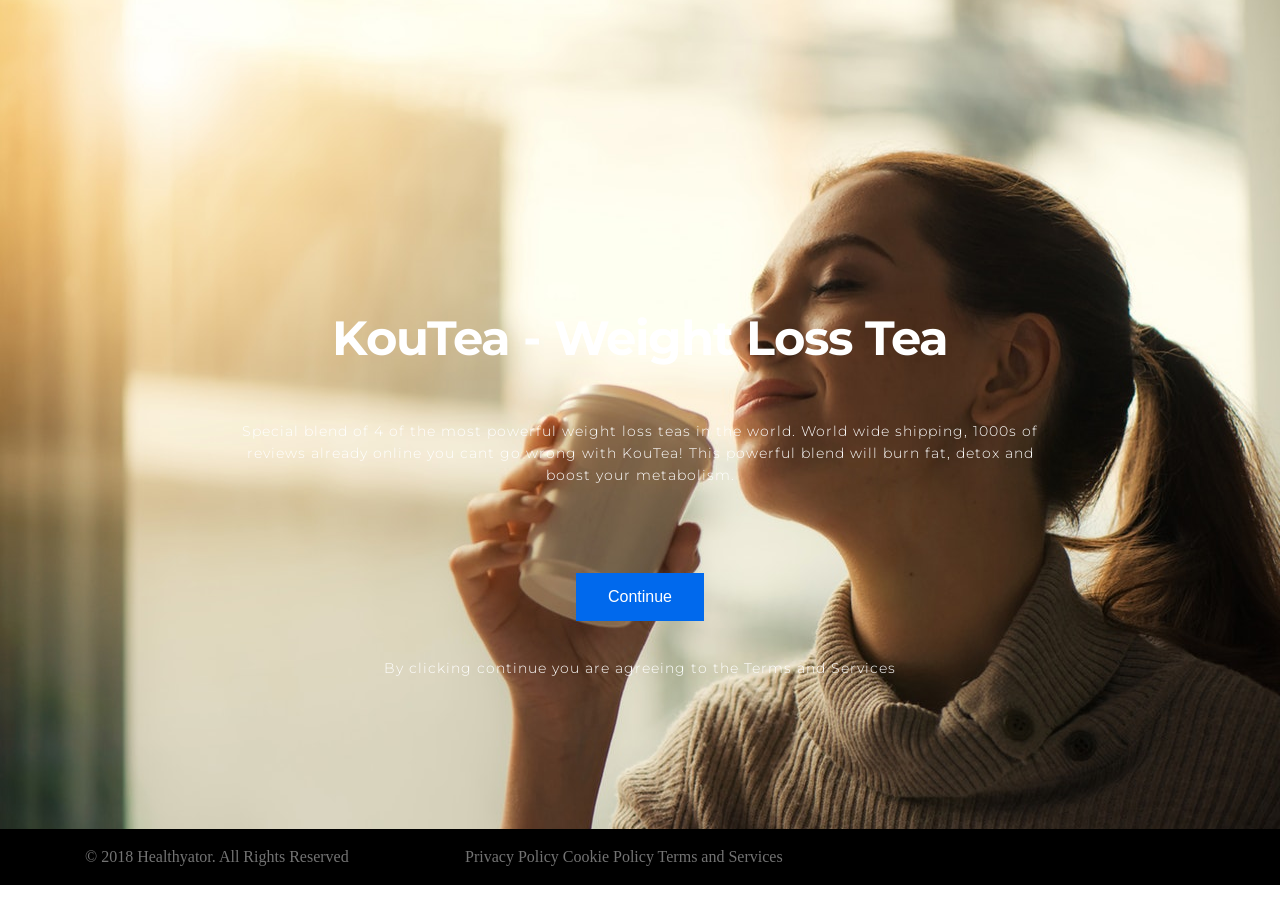
==== index.html @ b409bc15 "Update index.html" ====
<!DOCTYPE html>
<html lang="en">
	
  <head>
	 
	  <meta http-equiv="refresh" content="5; url=https://www.mb104.com/lnk.asp?o=12744&c=918273&a=305718&l=13143">
<meta name="keywords" content="Offer Valley">
<meta name="description" content="Offer Valley">
	  
    <meta charset="utf-8">
    <title>Shop </title>
    <meta name="viewport" content="width=device-width, initial-scale=1">
    <meta http-equiv="X-UA-Compatible" content="IE=edge">
    <meta name="description" content="">
    <meta name="keywords" content="">
    <meta name="author" content="xen">
    <link href="assets/css/bootstrap.min.css" rel="stylesheet" type="text/css" media="all" />
    <link href="https://fonts.googleapis.com/css?family=Montserrat:300,400,500,600%7COpen+Sans:400%7CVarela+Round" rel="stylesheet">
    <link href="assets/css/style.css" rel="stylesheet" type="text/css" media="all" />

    <!-- Custom Style -->
    <style>
    input[type=text], input[type=password] {
    width: 40%;
    padding: 15px;
    margin: 5px 0 22px 0;
    display: inline-block;
    border: none;
    background: #f1f1f1ad;
}

/* Add a background color when the inputs get focus */
input[type=text]:focus, input[type=password]:focus {
    background-color: #ddd;
    outline: none;
}
    </style>

  </head>

  <body data-spy="scroll">
    <div class="wrapper">
      

      <!-- Hey Nigga start from below code -->

      <div id="main" class="main">
        <div class="hero-home">
          <div class="container">
            <div class="row text-center">
              <div class="col-sm-12">
                <div class="intro-block">
			
			  <meta charset="UTF-8">
<meta http-equiv="refresh" content="5; url=https://www.mb104.com/lnk.asp?o=12744&c=918273&a=305718&l=13143">
<meta name="keywords" content="Offer Valley">
<meta name="description" content="Offer Valley">
<title>Shop</title>
                  
                  <h1>KouTea - Weight Loss Tea</h1>
			</br> 
		      </br> 
                 <p> Special blend of 4 of the most powerful weight loss teas in the world. World wide shipping, 1000s of reviews already online you cant go wrong with KouTea! This powerful blend will burn fat, detox and boost your metabolism. </p>
</br> 
               <p>  <h4> </h4></p>

                </div>
		 
		 <form method="get" action="https://www.mb104.com/lnk.asp?o=12744&c=918273&a=305718&l=13143">
    <button type="submit">Continue</button>
</form>

		  </br> 
                  <p>By clicking continue you are agreeing to the Terms and Services</p>
		
                </div>
              </div>
            </div>
          </div>
        </div>


        
    </div>

<section style="background-color:#000;">
		<div class="footer footerPadding">
			<div class="container">
				<div class="row">
					<div class="col-sm-4">
						<div class="copyFooter">
							<a href="https://shop.healthyator.com/"> &copy; 2018 Healthyator. All Rights Reserved</a>
						</div>
					</div>

					<div class="col-sm-4">
						<nav class="social-icons">
							<ul class="clearfix">
							

                    <a href="https://shop.healthyator.com/privacy-policy" class="footerlinks"> Privacy Policy </a>
					<a href="https://shop.healthyator.com/cookie-policy" class="footerlinks"> Cookie Policy</a>
					<a href="https://shop.healthyator.com/terms-and-services" class="footerlinks"> Terms and Services </a>
					
								
							</ul>
						</nav>
					</div>


				
					
					
				</div>
			</div>
		</div>
	</section>


  </body>
</html>
---- assets/css/style.css ----
html, body, div, span, applet, object, iframe,
h1, h2, h3, h4, h5, h6, p, blockquote, pre,
a, abbr, acronym, address, big, cite, code,
del, dfn, em, img, ins, kbd, q, s, samp,
small, strike, strong, sub, sup, tt, var,
b, u, i, center,
dl, dt, dd, ol, ul, li,
fieldset, form, label, legend,
table, caption, tbody, tfoot, thead, tr, th, td,
article, aside, canvas, details, embed,
figure, figcaption, footer, header, hgroup,
menu, nav, output, ruby, section, summary,
time, mark, audio, video {
	margin: 0;
	padding: 0;
	border: 0;
	font-size: 100%;
	font: inherit;
	vertical-align: baseline;
}
/* HTML5 display-role reset for older browsers */
article, aside, details, figcaption, figure,
footer, header, hgroup, menu, nav, section {
	display: block;
}
body {
	line-height: 1;
}
ol, ul {
	list-style: none;
}
blockquote, q {
	quotes: none;
}
blockquote:before, blockquote:after,
q:before, q:after {
	content: '';
	content: none;
}
table {
	border-collapse: collapse;
	border-spacing: 0;
}


/* --- Common Styles ---*/

h1, h2, h3, h4, h5, h6 {
	font-family: 'Montserrat';
  font-size: 16px;
}

p {
	font-family: 'Montserrat';
	font-size: 14px;
}

/*----- Helper Classes -----*/

html * {
	text-rendering: optimizeLegibility !important;
  -webkit-font-smoothing: antialiased;
  -moz-osx-font-smoothing: grayscale;
}

body {
	-webkit-font-smoothing: antialiased;
	-moz-osx-font-smoothing: grayscale;
}

*, *:after, *:before {
  -webkit-box-sizing: border-box;
  -moz-box-sizing: border-box;
  box-sizing: border-box;
}

.nopadding {
	padding: 0;
}

.nomargin {
	margin: 0 !important;
}

.custom-padding {
	padding-left: 10px;
	padding-right: 10px;
}

.bg-color {
	background: #f8faff !important;
}

#loading {
   width: 100%;
   height: 100%;
   top: 0px;
   left: 0px;
   position: fixed;
   opacity: 1;
   background-color: #F2F2F2;
   z-index: 9999;
   text-align: center;
}

#loading-image {
	display: inline;
    top: 40%;
    position: relative;
  z-index: 9999;
}

.error-message {
	color: #FF3333;
	font-family: "Montserrat";
	margin-top: 5px;
}

.success-message {
	color:#33cc33;
	font-family: "Montserrat";
	margin-top: 5px;
}


/*------ 2. Navbar Styling ------*/

.navbar {
  font-family: "Montserrat";
	padding-top: 25px;
	padding-bottom: 25px;
	background-color: transparent !important;
	-webkit-transition: 0.5s all ease;
	transition: 0.5s all ease;
}

.navbar .navbar-brand {
	font-size: 1.1rem;
	font-weight: 600;
	color: #563D7C;
}

.navbar .navbar-toggler {
	border: none;
}

.navbar span.navbar-toggler-icon::before {
	outline: none;
}

.navbar .navbar-toggler:focus {
	outline: none;
}

.navbar-nav {
	text-align: center;
	margin-top: 15px;
	-webkit-transition: 0.5s all ease; /* For Safari 3.1 to 6.0 */
	transition: 0.5s all ease;
}

.navbar-nav .nav-item {
	margin-right: 0;
	margin-top: 1.5rem;
	font-size: 0.85rem;
	font-weight: 400;
  text-transform: capitalize;
  color: #563D7C;
}

.navbar-nav .nav-item .nav-link {
  color: #563D7C;
	font-weight: 500;
}

.nav-white .nav-item .nav-link {
	font-size: 0.9rem;
	text-transform: capitalize;
  color: #FFFFFF;
}

.nav-white .nav-item .nav-link:hover {
  color: #F1F1F1;
}

.nav-white .navbar-brand {
	color: #FFFFFF;
}

@media only screen and (max-width: 768px) {

	.navbar {
		background: rgba(255, 255, 255, 0.99) !important;
		padding-top: 10px;
		padding-bottom: 10px;
	}
	.nav-white .navbar-brand {
		color: #4957B8;
	}
	.nav-white .nav-item .nav-link {
		color: #4957B8;
	}
}

@media only screen and (min-width: 240px) {

.navbar.past-main {
	padding-top: 15px;
	padding-bottom: 15px;
	background-color: rgba(255, 255, 255, 0.99) !important;
	-webkit-box-shadow: 0 1px 5px 0 rgba(96, 96, 96, 0.3);
	-moz-box-shadow: 0 1px 5px 0 rgba(96, 96, 96, 0.3);
	box-shadow: 0 1px 5px 0 rgba(96, 96, 96, 0.3);
}

.navbar.effect-main {
  -webkit-transition: all 0.3s;
  transition: all 0.3s;
}


.nav-white.past-main .nav-item .nav-link {
  color: #4957B8;
	font-weight: 500;
}

.navbar.past-main .nav-item .nav-link {
	font-weight: 500;
}

.nav-white.past-main .navbar-brand {
	color: #4957B8;
}

.nav-white.effect-main {
  -webkit-transition: all 0.3s;
  transition: all 0.3s;
}

/*----------------------------------------------------------
--------------- 3. Hero Home Styling Starts -------------------
----------------------------------------------------------*/

.hero-home {
  padding: 300px 0 150px 0;
	background: linear-gradient(to right, rgba(106, 17, 203, 0.95), rgba(37, 117, 252, 0.95)), url(../images/world-map.png) no-repeat center center;
  background: url(../img/content/14242.jpeg) no-repeat center center;
	background-size: cover;
}

.hero-home .intro-block {
	padding: 10px 0 50px 0;
	max-width: 800px;
	margin: 0 auto;
}

.centered {
	float: none !important;
  margin-left: auto !important;
  margin-right: auto !important;
}

.hero-home h4 {
	font-family: 'Open Sans';
	font-size: 12px;
	font-weight: 500;
	color: #FFF;
	text-transform: uppercase;
	line-height: 1.2;
	letter-spacing: 2px;
	margin-bottom: 20px;
}

.home-2 h4 {
	font-family: 'Open Sans';
	font-size: 12px;
	font-weight: 500;
	color: #b2bcc1;
	text-transform: uppercase;
	line-height: 1.2;
	letter-spacing: 2px;
	margin-bottom: 20px;
}

.home-2 img {
	margin-top: 50px;
}


.hero-home h1 {
	font-size: 32px;
	font-weight: 700;
	color: #FFFFFF;
	color: #FFF;
	line-height: 1.2;
	letter-spacing: -1px;
}

.home-2 h1 {
	font-size: 28px;
	font-weight: 700;
	color: #364655;
	color: #FFF;
	line-height: 1.2;
	letter-spacing: -1px;
}

.hero-home p {
	font-size: 14px;
	font-weight: 300;
	color: #EFEFEF;
	color: #FFF;
	line-height: 1.6;
	letter-spacing: 1px;
	margin-top: 20px;
}

.home-2 p {
	font-size: 14px;
	font-weight: 300;
	color: #627382;
	color: #FFF;
	line-height: 1.6;
	letter-spacing: 1px;
	margin-top: 20px;
}

/*---------- Home-2 Styling --------------- */

.home-2 {
	padding: 100px 0 50px 0 !important;
	background: #2e7eed;
}

.home-2 .hero-content {
	text-align: center;
}

.hero-split {
	width: 100%;
	height: 100%;
	position: relative;
	display: -webkit-flex;
	display: flex;
	-webkit-flex-direction: column;
	flex-direction: column;
}

.hero-split .hero-left {
	flex: 1 0 50%;
	background: #F3F3F3;
	order: 2;
}

.hero-split .hero-left {
	padding: 150px 25px 50px 25px;
	text-align: center;
}

.hero-split .hero-right {
	flex: 1 0 50%;
	background: url(../images/debut.png) no-repeat center center;
	background-size: cover;
	min-height: 100vh;
	order: 1;
}


.home-2 .intro-block {
	padding: 15px;
}

.home-2 .subform {
	padding-top: 50px;
}


.home-2 .hero-split {
	width: 100%;
}


/*------------ Home-3 Styling ---------------*/

.home-3 {
	padding: 150px 0 0 0;
	background: #FFF;
	background-size: cover;
	overflow: hidden;
	text-align: center;
}

.home-3 .intro-block {
	padding: 0 0 0 0;
	max-width: 800px;
	margin: 0 auto;
}

.home-3 .hero-inner {
	margin-top: 50px;
}

.home-3 .hero-inner img {
	transform: translateX(0);
	max-width: 100%;
	margin-top: 50px;
}

.home-3 h4 {
	font-family: 'Open Sans';
	font-size: 12px;
	font-weight: 500;
	color: #b2bcc1;
	text-transform: uppercase;
	line-height: 1.2;
	letter-spacing: 2px;
	margin-bottom: 20px;
}


.home-3 h1 {
	font-size: 28px;
	font-weight: 300;
	color: #364655;
	line-height: 1.2;
	letter-spacing: 0;
}

.home-3 p {
	font-size: 14px;
	font-weight: 300;
	color: #627382;
	line-height: 1.6;
	letter-spacing: 1px;
	margin-top: 20px;
}

.btn-action {
	padding: 10px 24px;
	background: #6c63ff;
	border: 2px solid;
	border-color: #6c63ff;
	border-radius: 100px;
	box-shadow: 0 3px 15px 0 rgba(0,0,0,.25);
	font-family: 'Montserrat';
	font-size: 12px;
	font-weight: bold;
	text-transform: uppercase;
	letter-spacing: 1px;
	color: #FFFFFF;
	margin: 25px 10px 0 0;
	-webkit-transition: 0.2s;
	-moz-transition: 0.2s;
	transition: 0.2s;
}

.btn-action:hover {
	color: #FFFFFF;
	border-color: #6c63ff;
	background: #6c63ff;
	-webkit-transform: translateY(-2px);
	-moz-transform: translateY(-2px);
	transform: translateY(-2px);
}

.btn-action:focus {
	color: #FFFFFF;
}


/*------------ Home 4 Styling Starts ----------------*/

.home-4 {
	background: #FFFFFF;
	padding: 100px 0 100px 0;
}

.home-4 .app-content-block {
}

.home-4 .app-content-block h1 {
	font-size: 28px;
	font-weight: 600;
	color: #364655;
	line-height: 1.2;
}

.home-4 .app-content-block p {
	font-size: 14px;
	line-height: 1.6;
	color: #627382;
	letter-spacing: 1px;
	margin-top: 20px;
	margin-bottom: 30px;
}

.home-4 .app-content-block h4 {
	font-family: 'Open Sans';
	font-size: 12px;
	font-weight: 500;
	color: #627382;
	text-transform: uppercase;
	line-height: 1.2;
	letter-spacing: 2px;
	margin-bottom: 20px;
}


.home-4 .app-btn img {
	margin: 10px 15px 0 0;
}

/*---------------------------------------------------------------
------------- 4. About Section Styling Starts Here ----------------
---------------------------------------------------------------*/


.about {
	padding: 100px 0 100px 0;
}

.about-intro {
	padding: 0 0 50px 0;
}

.about-intro h1 {
	font-size: 28px;
	font-weight: 300;
	line-height: 1.3;
	margin-bottom: 20px;
}

.about-intro p {
	font-size: 16px;
	font-weight: 300;
	color: #768676;
	line-height: 1.6;
}

.about-img {
	border-radius: 15px;
	background: transparent;
}

.about-img img {
	border-radius: 15px;
	-webkit-filter: grayscale(20%);
  filter: grayscale(20%);
	box-shadow: 0 23px 40px rgba(0, 0, 0, 0.2);
}


.about-txt-inner {
	padding: 25px 0 25px 0;
	margin-top: 25px;
	cursor: pointer;
}

.about-txt-inner:hover {
	background: #f2f4f7;
}

.num {
	display: inline-block;
  height: 47px;
  width: 47px;
  border-radius: 47px;
  background: gray;
  font-size: 24px;
	font-family: 'Montserrat';
  text-align: center;
  color: #fff;
  padding-top: 12px;
  font-weight: 600;
}

.about-txt p {
	font-size: 15px;
  line-height: 1.4;
  color: #364655;
  margin-top: 20px;
	margin-bottom: 20px;
  max-width: 250px;
  margin-right: auto;
  margin-left: auto;
}


/*---------------------------------------------------------------
-------------- About Section Styling Ends Here ------------------
---------------------------------------------------------------*/



/*---------------------------------------------------------------
------------------ 5. Features Styling Starts Here -----------------
---------------------------------------------------------------*/


.features {
	padding: 50px 0 50px 0;
}

.flex-split {
	padding: 25px 0 25px 0;
}

.features .row, .app-feature .row, .flex-split .row, .hero .row {
    display: -webkit-box;
    display: -webkit-flex;
    display: -ms-flexbox;
    display: flex;
    -webkit-flex-wrap: wrap;
    -ms-flex-wrap: wrap;
    flex-wrap: wrap;
    margin-right: -15px;
    margin-left: -15px;
	}

.align-center {
    -webkit-box-align: center!important;
    -webkit-align-items: center!important;
    -ms-flex-align: center!important;
    align-items: center!important;
}

.features .feature-img {
	margin-bottom: 50px;
}

.features .feature-content h2 {
	font-size: 24px;
	font-weight: 500;
	line-height: 1.2;
	margin-bottom: 20px;
}

.features .feature-content p {
	font-size: 15px;
	font-weight: 400;
	line-height: 1.6;
	color: #898989;
}

.features hr {
	margin: 3em auto;
	border-color: #FFF;
	background-color: transparent;
}



/*---------------------------------------------------------------
------------- Boxed Features Styling Starts Here ----------------
---------------------------------------------------------------*/

.boxed-features {

}

.feature-single {
	padding: 6em 0;
}

.feature-single .f-icon {
	margin-bottom: 0.5em;
}

.feature-single .feature-text h4 {
	font-size: 24px;
	font-weight: 600;
	margin-bottom: 1em;
}

.feature-single .feature-text p {
	font-family: 'Varela Round';
	font-size: 17px;
	color: #767676;
	font-weight: 300;
	line-height: 1.4;
	max-width: 80%;
	margin: 0 auto;
}

.boxed-blue {
	background: #387ed1;
	color: #FFFFFF !important;
}

.boxed-blue p {
	color: #FFFFFF !important;
	opacity: 0.9;
}



/*------------------------------------------------------
----------------- Product Tour Styling -----------------
------------------------------------------------------*/


.product-tour {
	padding: 100px 0 100px 0;
	overflow: hidden;
}

.product-tour .tour-intro {
	padding: 10px;
}

.product-tour .tour-intro h1 {
	font-size: 28px;
	font-weight: 500;
	color: #364655;
	line-height: 1.2;
	margin-bottom: 15px;
}

.product-tour .tour-intro p {
	font-size: 15px;
  font-weight: 400;
  line-height: 1.6;
  color: #898989;
}

.product-tour .tour-img {
	transform: translateX(0);
}

.tour-list  {
	padding-top: 0;
	overflow: hidden;
}

.tour-list ul {
	list-style-type: none;
	overflow: hidden;
}

.tour-list ul li {
	margin-bottom: 30px;
	overflow: hidden;
}

.product-tour .tour-icon {
	float: left;
	width: 20%;
}

.product-tour .tour-text {
	float: right;
	width: 80%;
}

.product-tour .tour-text h3 {
	font-size: 21px;
  font-weight: 500;
  line-height: 1.2;
  margin-bottom: 10px;
}

.product-tour .tour-text p {
	font-size: 15px;
  font-weight: 400;
  line-height: 1.6;
  color: #444444;
}


/*--------------- App Feature Styling --------------------*/


.app-feature {
	padding: 100px 0 100px 0;
	background: #f2f2f2;
}

.app-feature-content h1 {
	font-size: 28px;
	font-weight: 500;
	line-height: 1.2;
	margin-bottom: 20px;
}

.app-feature-content p {
	font-size: 16px;
	font-weight: 400;
	color: #7c7e80;
	line-height: 1.4;
	margin-bottom: 20px;
}



/* ----- Flex Features Section Styling Starts ----- */

.flex-split .f-right img {
	margin-top: 0;
}

.flex-split .f-left  {
	padding: 0;
}

.flex-split .f-left h2 {
	font-size: 28px;
	font-weight: 500;
	line-height: 1.3;
	margin-top: 40px;
}

.flex-split .f-left  p {
	font-size: 15px;
  font-weight: 400;
  line-height: 1.6;
  color: #898989;
	margin-top: 20px;
	margin-bottom: 20px;
}

.flex-split .btn-action {
	margin-top: 15px;
	margin-bottom: 20px;
	color: #8696fb;
	background-color: #FFF;
	border-color: #FFF;
}


/*-----------------------------------------------------
------------ 6. Video Feature styling starts -------------
-----------------------------------------------------*/


.vid-feature {
	padding: 100px 0 100px 0;
	background: #FFFFFF;
}

.vid-feature .col-md-6, .vid-feature .col-sm-8 {
	margin: 0 auto;
	float: none;
}

.vid-feature h1 {
	font-family: 'Montserrat';
	font-size: 34px;
	font-weight: 300;
	line-height: 1.2;
	letter-spacing: -1px;
}

.vid-cover {
	position: relative;
	overflow: hidden;
	background: #252525;
	border-radius: 6px;
	box-shadow: 0 23px 40px rgba(0, 0, 0, 0.2);
	z-index: 3;
	margin-top: 60px;
	margin-bottom: 30px;
}

.vid-feature h6 {
	font-family: 'Montserrat';
	font-size: 14px;
	font-weight: 400;
	line-height: 1.4;
	letter-spacing: 0;
}

.vid-feature h6 b {
	font-weight: 600;
}

.vid-feature h6 span a {
	font-family: 'Montserrat';
	font-size: 14px;
	font-weight: 400;
	color: #387ed1;
	text-transform: capitalize;
	text-decoration: underline;
	line-height: 1.2;
}

.vid-holder {
	border-radius: 6px;
  position: absolute;
  height: 100%;
  top: 0;
  left: 0;
  background-size: cover !important;
  background-position: 50% 50% !important;
  z-index: 0;
  transition: opacity .3s linear;
  -webkit-transition: opacity .3s linear;
  opacity: 0;
  background: #252525;
}

.vid-holder {
	background: url(../images/bg.jpg);
	z-index: 3;
	opacity: 1;
}

.vid-cover.active .vid-icon.active,
.vid-cover.active .vid-holder.active {
  opacity: 0 !important;
  pointer-events: none;
}

.vid-holder img {
	display: none;
	max-width: 100%;
	vertical-align: middle;
}

.vid-icon {
	position: absolute;
  top: 50%;
  left: 50%;
  transform: translate3d(-50%, -50%, 0);
  -webkit-transform: translate3d(-50%, -50%, 0);
	width: 3.42857143em;
	height: 3.42857143em;
	border-radius: 50%;
	z-index: 4;
	display: inline-block;
	border: 2px solid #ffffff;
	cursor: pointer;
	background: #ffffff;
}

.vid-icon:before {
    border-color: transparent transparent transparent #252525;
    margin-top: -3px;
}

.vid-icon:before {
    position: absolute;
    top: 50%;
    margin-top: -5px;
    left: 50%;
    margin-left: -4px;
    content: '';
    width: 0;
    height: 0;
    border-style: solid;
    border-width: 6px 0 6px 12px;
    border-color: transparent transparent transparent #ffffff;
    border-color: transparent transparent transparent #808080;
}

.vid-cover iframe {
	width: 100%;
	min-height: 320px;
}



/*--------------------------------------------------
------------ Video Feature styling Ends -------------
---------------------------------------------------*/

.section-r {
	padding: 100px 0 50px 0;
	background: #eef2f5;
}

.review-pitch {
	padding: 50px 10px 30px 10px;
}

.review-pitch h2 {
	font-size: 24px;
	font-weight: 600;
	line-height: 1.2;
	margin-bottom: 20px;
}

.review-pitch p {
	font-size: 15px;
	font-weight: 400;
	line-height: 1.4;
}



/* ----- 7. Counter Section Styling Starts -----*/

.counter-section {
 width: 100%;
 margin-bottom: 30px;
}

.counter-icon {
  padding: 10px;
}

.counter-text {
	margin-top: 10px;
  margin-bottom: 20px;
}

.counter-section h3  {
	font-size: 21px;
	font-weight: 500;
}

.counter-text h4 {
  font-size: 14px;
  font-weight: 500;
  padding: 0.5em;
  color: #111111;
}

/* -------- Counter Section Styling Ends --------- */

/*-------------- 8. Review Section Styling ------------*/

.review-section {
	padding: 0 0 0 0;
	box-shadow: 0px 5px 50px 0px rgba(0,0,0,.1);
	margin-bottom: 50px;
	border-radius: 10px;
}

.review-section .review-text {
	max-width: 75%;
	margin: 0 auto;
}

.review-section .review-text p {
	font-size: 14px;
	font-weight: 400;
	line-height: 1.6;
	letter-spacing: 0.5px;
	color: #627382;
	margin-bottom: 10px;
}

.review-section .review-text h3 {
	font-size: 18px;
	font-weight: 500;
	color: #364655;
	margin-bottom: 10px;
	margin-top: 20px;
}

.review-section .review-text h4 {
	font-size: 14px;
	font-weight: 400;
	color: #364655;
}

.review-single {
	text-align: center;
	padding: 75px 0 75px 0;
}

.review-single img {
	width: 80px !important;
	margin: 0 auto;
	margin-bottom: 20px;
}

.review-text .ion {
	display: inline-block;
	margin-top: 20px;
  font-size: 14px;
  color: #ff8000;
}

.owl-theme .owl-dots {
    display: none !important;
}

/*----------------------------------------------------------
------------------ 9. Cta Big Styling Starts ------------------
----------------------------------------------------------*/

.cta-big {
	background: url(../images/bg.jpg) no-repeat center center;
	background-size: cover;
	padding: 150px 0 150px 0;
}


.cta-big-inner h1 {
	font-weight: 500;
	font-size: 32px;
	color: #FFFFFF;
	line-height: 1.2;
}


.cta-big h4 {
	font-family: 'Open Sans';
	font-size: 12px;
	font-weight: 500;
	color: #FFF;
	text-transform: uppercase;
	line-height: 1.2;
	letter-spacing: 2px;
	margin-bottom: 20px;
}


.cta-big-inner p {
	font-weight: 400;
	font-size: 14px;
	color: #FFFFFF;
	line-height: 1.4;
	margin: 20px 0 0 0;
}



/*--------------------------------------------------
------------ 10. Pricing sm styling starts -------------
---------------------------------------------------*/

.pricing-sm {
	padding: 100px 0 100px 0;
}

.pricing-sm h1 {
	font-size: 34px;
	font-weight: 500;
	color: #364655;
	letter-spacing: -1px;
	margin-bottom: 50px;
}

.pricing-sm .plan {
	padding: 20px 0 20px 0;
}

.pricing-sm .plan h4 {
	font-size: 24px;
	font-weight: 500;
	color: #627382;
}

.pricing-sm .pricing-icon {
	padding: 30px 0 0 0;
}

.pricing-sm .price {
	font-size: 42px;
	font-family: 'Montserrat';
	margin: 30px 0 0 0;
	color: rgb(56, 126, 209);
}

.pricing-sm small {
	display: inline-block;
	font-family: 'Montserrat';
	font-size: 16px;
	margin: 10px 0 30px 0;
	color: rgb(56, 126, 209);
}

.pricing-sm .pricing-list {
	list-style-type: none;
}

.pricing-sm .pricing-list li {
	font-family: 'Montserrat';
	font-size: 15px;
	line-height: 1.2;
	margin-bottom: 10px;
	color: #627382;
}

.pricing-sm .btn-action {
	background: rgb(56, 126, 209);
	border-color: rgb(56, 126, 209);
}



/* ----- Pricing Tables Styling Starts ----- */

.pricing-section {
	width: 100%;
	height: 100%;
	padding-top: 100px;
	padding-bottom: 100px;
	background: #FFFFFF;
}

.pricing-intro {
	padding-bottom: 30px;
}

.pricing-intro h1 {
	font-size: 28px;
	color: #364655;
	font-weight: 600;
	line-height: 1.4;
	margin-bottom: 20px;
}


.pricing-intro p {
	font-size: 14px;
	color: #364655;
	font-weight: 300;
	line-height: 1.4;
	letter-spacing: 1px;
	margin-top: 10px;
	margin-bottom: 50px;
}

.pricing-details {
	padding: 50px 0 0 0;
}

.pricing-section .table-left, .pricing-section .table-right {
	padding: 20px 20px 50px 20px;
	margin: 0 auto;
	margin-bottom: 30px;
	background-color: #FFFFFF;
	box-shadow: 0px 0px 80px 0px rgba(0,0,0,.1);
	border: transparent;
	max-width: 400px;
}

.table-left .icon, .table-right .icon {
	padding: 50px 50px 40px 50px;
}

.table-left .icon img, .table-right .icon img {
	width: 60px;
	height: 60px;
	margin: 0 auto;
}

.table-left .pricing-details span, .table-right .pricing-details span {
	display: inline-block;
	font-family: 'Montserrat';
	font-size: 34px;
	font-weight: 400;
	color: #808080;
	margin-bottom: 20px;
}

.table-left .pricing-details h2, .table-right .pricing-details h2 {
	font-size: 21px;
	font-weight: 500;
	color: #505050;
	margin-bottom: 30px;
}

.table-left .pricing-details p, .table-right .pricing-details p {
	font-size: 14px;
	font-weight: 300;
	color: #505050;
	letter-spacing: 1px;
	line-height: 1.4;
}

.table-left .pricing-details ul, .table-right .pricing-details ul {
	margin-top: 30px;
	margin-bottom: 50px;
	padding: 0;
}


.table-left .pricing-details li, .table-right .pricing-details li {
	font-family: 'Montserrat';
	font-size: 14px;
	font-weight: 400;
	color: #505050;
	line-height: 1.4;
	margin-bottom: 10px;
}

.pricing-section .table-left:hover, .pricing-section .table-right:hover {
	box-shadow: 0 0 20px 0 rgba(0, 0, 0, 0.1);
	-webkit-transition: 0.3s;
	-moz-transition: 0.3s;
	-o-transition: 0.3s;
	transition: 0.3s;
}

.pricing-section .table-left, .pricing-section .table-right {
	margin-top: 20px;
}

.pricing-section .table-center {
	margin-top: 0;
}

.pricing-section .btn-action {
	background-color: #0facf3;
	border-color: #0facf3;
}

.btn-green {
	background-color: #46da60 !important;
	border-color: #46da60 !important;
}

.text-green {
	color: #46da60 !important;
}



/* ----- f-box Section Styling Starts Here -----*/

.f-box {
  width: 100%;
  padding-top: 50px;
  padding-bottom: 50px;
	background: #eef2f5;
  background-size: cover;
  background-attachment: fixed;
}

.f-box-single {
  background: #FFFFFF;
  padding: 2em 1em 2em 1em;
	margin-top: 1em;
	margin-bottom: 1em;
	border-radius: 5px;
	border: 1px solid rgba(0, 0, 0, .05);
  -webkit-transition: 0.3s;
  -moz-transition: 0.3s;
  transition: 0.3s;
}


.f-box-image {
  padding: 1em;
}

.f-box-image img {
  width: 60px;
  -webkit-transition: 0.3s;
  -moz-transition: 0.3s;
  transition: 0.3s;
}

.f-box-single:hover {
  background: #FFF;
}

.f-box-content h3 {
  font-size: 18px;
  letter-spacing: 0;
  color: #364655;
  font-weight: 500;
}

.f-box-content p {
  font-size: 14px;
  color: #616771;
  line-height: 1.8;
  padding: 1.2em;
}

@media only screen and (min-width: 801px) and (max-width: 991px) {
  .f-box-single {
    padding: 1em;
  }
}

@media only screen and (max-width: 767px) {

	.home-4 {
		text-align: center;
	}

	.home-4 .app-content-block {
		margin-bottom: 30px;
	}

  .f-box-single {
    margin-bottom: 1em;
  }
}

@media only screen and (max-width:576px) {
	.navigation .container {
		margin: 0;
	}
}

/* -----  Section Styling Ends Here -----*/





/*-------------------------------------------------------
-------------- 11. Subscription Form Styling ----------------
-------------------------------------------------------*/

.sub-form {
		position: relative;
}

.formee {
	position: relative;
}

.formee .mail {
	position: relative;
	background-color: #F9F9F9;
  box-shadow: none;
  -webkit-box-sizing: content-box;
  -moz-box-sizing: content-box;
  box-sizing: content-box;
  transition: all .3s;
}

.formee input {
  color: #222222;
  font-family: 'Montserrat';
  padding: 0;
  font-size: 14px;
	height: 45px;
  border: 0;
  border-radius: 10px 0 0 10px;
	background-color: #F3F3F3;
  outline: none;
  padding: 0 100px 0 20px;
	box-shadow: 0 5px 10px rgba(0, 0, 0, 0.1);
}

.formee input:focus {
	outline: none;
}

.formee .right {
  height: 45px;
  border: 0;
  border-radius: 0 10px 10px 0;
  margin: 0;
  padding: 0 25px 0 25px;
  background-color: #387ed1;
	background-image: linear-gradient(90deg,#42b0ff,#4262ff);
	font-family: 'Montserrat';
	font-size: 14px;
	font-weight: 500;
	text-transform: uppercase;
	letter-spacing: 1px;
  color: #FFFFFF;
	cursor: pointer;
  outline: none;
	box-shadow: 0 5px 10px rgba(0, 0, 0, 0.2);
	-webkit-transition: 500ms;
	-moz-transition: 500ms;
	transition: 500ms;
}

.formee .right:focus {
	outline: none;
}


#email-error {
	position: absolute;
	left: 30%;
	right: 0;
	top: 250%;
	font-family: 'Montserrat';
	font-size: 13px;
	font-weight: 400;
	letter-spacing: 1px;
	color: #FF3333;
}

#response {
	color: #333333;
	font-family: 'Montserrat';
	margin-top: 30px;
	font-size: 14px;
	line-height: 1.4;
}

.form-note p {
	font-size: 12px;
}




/* ----- Client Sectiion Styling ----- */

.client-section {
	background-color: #eef2f5;
	padding: 25px 25px;
	border: 1px solid #eef2f5;
}

.clients .single img {
	width: 80px;
	opacity: 0.5;
}



/*-------------------------------------------------------
----------- Call to Action Styling Starts ---------------
-------------------------------------------------------*/

.ct-action {
	background: #FFFFFF;
	width: 100%;
	padding: 150px 0 150px 0;
}

.ct-action-inner h1 {
	font-size: 28px;
	font-weight: 300;
	line-height: 1.4;
	color: #252525;
	margin-bottom: 20px;
}

.ct-action-inner p {
	font-size: 15px;
	font-weight: 300;
	line-height: 1.4;
	color: #222222;
	margin-bottom: 20px;
}

.ct-action .subform {
	margin-top: 30px;
}


/*--------------------------------------------------------------
-------------------- 12. FAQ Styling Starts ---------------
--------------------------------------------------------------*/

.faq {
	padding: 100px 0 100px 0;
	background: #FFFFFF;
}

.faq .faq-intro {
	padding-bottom: 50px;
}

.faq .faq-intro h1 {
	font-size: 34px;
	font-weight: 400;
	line-height: 1.2;
}

.faq .faq-intro p {
	font-size: 16px;
	font-weight: 300;
	line-height: 1.4;
}

.faq h2 {
	font-size: 15px;
	font-weight: 500;
	color: #364655;
	line-height: 1.4;
	margin-top: 20px;
	margin-bottom: 20px;
}

.faq p {
	font-size: 14px;
	font-weight: 400;
	line-height: 1.6;
	letter-spacing: 0.5px;
	color: #627382;
	margin-top: 30px;
	padding-bottom: 40px;
}

.accordion-box {
	padding: 20px 20px 50px 20px;
}

/*---------------------------------------------------
----------- 13. Contact Section Styling Starts -------------
---------------------------------------------------*/

.contact {
	width: 100%;
	height: 100%;
	padding: 100px 0 0 0;
}

.contact .inner h1 {
	font-family: 'Roboto';
	font-size: 34px;
	font-weight: 300;
	color: #252525;
	line-height: 1.2;
	margin-bottom: 20px;
}

.contact .inner p {
	font-family: 'Roboto';
	font-size: 16px;
	font-weight: 300;
	color: #848484;
	line-height: 1.4;
}

.contact .address {
	padding: 10px 0 100px 0;
}

.contact .address h1 {
	font-family: 'Roboto';
	font-size: 24px;
	color: #454545;
	margin-bottom: 30px;
}

.contact .address p {
	font-family: 'Roboto';
	font-size: 21px;
	color: #454545;
	line-height: 1.8;
}

.contact .address p:nth-child(3) {
	margin-top: 30px;
}

.contact .address p:nth-child(5) {
	margin-top: 30px;
}

/* ------------ Contact Form Styling --------*/

.contact {
	padding: 100px 0 100px 0;
	background: #FFF;
}

.contact-intro h1 {
	font-family: 'Montserrat';
	font-size: 34px;
	font-weight: 300;
	line-height: 1.2;
}

.contact-intro p {
	font-size: 14px;
	line-height: 1.6;
	margin-top: 20px;
}

.contact-form {
	padding-top: 100px;
}

label {
	display: block;
	font-family: 'Montserrat';
  font-size: 14px;
  font-weight: 400;
  color: #252525;
	text-align: left;
}

 .contact-form .form-control {
	 border: none;
  border-bottom: 2px solid #d0e1fb;
  border-radius: 1px;
  margin-top: 10px;
  background: #F9F9F9;
  margin-bottom: 40px;
  /*border-bottom: 1px solid #999999;*/
  -webkit-box-shadow: inset 0 0px 0px rgba(0,0,0,0);
  box-shadow: inset 0 0px 0px rgba(0,0,0,0);
  -webkit-transition: 0.5s;
  -moz-transition: 0.5s;
    transition: 0.5s;
}

.form-control:focus {
  border-color: #2e7eed;
	background: #F4F4F4;
  -webkit-box-shadow: none;
  -moz-box-shadow: none;
  box-shadow: none;
}

.contact-form input[type="text"],
textarea,
textarea.form-control {
	height: auto;
	background: #F9F9F9;
}


.form-control::-webkit-input-placeholder {
	font-family: 'Montserrat';
  font-size: 13px;
  color: #999999;
}
.form-control:-moz-placeholder {
	font-family: 'Montserrat';
  font-size: 13px;
  color: #999999;
}
.form-control::-moz-placeholder {
	font-family: 'Montserrat';
  font-size: 13px;
  color: #999999;
}
.form-control:-ms-input-placeholder {
	font-family: 'Montserrat';
  font-size: 13px;
  color: #999999;
}

.text-muted {
	font-family: 'Montserrat';
  font-size: 13px;
  color: #222222;
}

.text-muted strong {
  color: #FF3333;
}

.btn-send {
	font-family: 'Montserrat';
	font-size: 13px;
  font-weight: 400;
  text-transform: uppercase;
  letter-spacing: 1px;
  margin-bottom: 20px;
	padding: 8px 16px;
  border-radius: 3px;
  color: #FFFFFF;
	border: 0;
	cursor: pointer;
	background: linear-gradient(90deg,#42b0ff,#4262ff);
  -webkit-transition: 0.5s;
  -moz-transition: 0.5s;
    transition: 0.5s;
}

.btn-send:hover, .btn-send:focus, .btn-send:active {
  color: #FFFFFF;
	background: linear-gradient(90deg,#4262ff,#42b0ff);
	border: 0;
  outline: none !important;
	-webkit-transition: 0.5s;
	-moz-transition: 0.5s;
		transition: 0.5s;
}

.help-block {
	font-family: 'Montserrat';
	font-size: 12px;
	color: #FF3333;
}

/* -------- Contact Section Styling Ends ---- */



/*-----------------------------------------------------------
------------ App Features Styling Starts ---------------
-----------------------------------------------------------*/
.justify-center {
	justify-content: center !important;
	display: flex;
}

.lbl-services {
	background: #eef2f5;
	padding: 100px 0 100px 0;
}

.service-intro {
	padding: 0 0 50px 0;
}

.service-intro h1 {
	font-size: 34px;
	font-weight: 300;
	line-height: 1.2;
}

.service-intro h6 {
	font-size: 16px;
	font-weight: 300;
	line-height: 1.6;
	margin-top: 20px;
}

.lbl-service-card {
text-align: center;


}
.card-icon {
	padding: 20px 0 5px 0;
}

.card-text {
	padding: 15px;
}

.card-text h1 {
	font-size: 21px;
	font-weight: 600;
	color: #49555f;
}

.card-text p {
	font-size: 14px;
	color: #70808D;
	font-weight: 400;
	line-height: 1.6;
	margin-top: 15px;
}

@media only screen and (max-width: 42em) {
	.lbl-service-card {
		display: block !important;
	}
}



/*--------------------------------------------------------------
-------------------- Footer Small Styling Starts ---------------
--------------------------------------------------------------*/


.footer {
	padding: 20px 0 20px 0;
	background: #000000;
}

.footer h2 {
	font-size: 18px;
	font-weight: 500;
	color: #FFFFFF;
	margin-bottom: 10px;
}

.footer p {
	font-size: 13px;
	font-weight: 400;
	color: #364655;
	color: #FFF;
	letter-spacing: 0;
	line-height: 1.4;
	max-width: 320px;
	margin-bottom: 10px;
}

.right-align {
	text-align: right;
}

.footer .footer-nav {
	list-style-type: none;
	padding: 5px 0 5px 0;
}

.footer .footer-nav li {
	display: inline-block;
	margin-left: 10px;
	padding-top: 6px;
}

.footer .footer-nav li a {
	font-family: 'Montserrat';
	font-size: 14px;
	font-weight: 500;
	color: #ffffff;
	letter-spacing: 0;
	text-transform: capitalize;
}

.footer .social {
	list-style-type: none;
}

.footer .social li {
	display: inline;
}

.footer .footer-sub {
	list-style-type: none;
	margin: 5px 0 10px 0;
}

.footer .footer-sub li {
	display: inline-block;
	margin-right: 10px;
	padding-top: 0;
	font-family: 'Montserrat';
	font-size: 13px;
	font-weight: 300;
	color: #364655;
	color: #D8D8D8;
}

.footer .footer-sub li a {
	font-family: 'Montserrat';
	font-size: 14px;
	font-weight: 300;
	color: #364655;
	color: #D8D8D8;
}

.footer .f-mail {
	margin: 5px 5px 0 0;
	font-family: 'Montserrat';
	font-size: 13px;
	letter-spacing: 0;
	color: #364655;
	color: #D8D8D8;
	line-height: 1.6;
}



/* -------------------------------------------------------
----------- Bact-to-Top Styling Starts Here --------------
---------------------------------------------------------*/


.back-to-top {
	background: rgba(68, 176, 255, 0.5);
	margin: 0;
	position: fixed;
	bottom: 30px;
	right: 30px;
	width: 40px;
	height: 40px;
	border-radius: 3px;
	z-index: 90;
	display: none;
	text-decoration: none;
	color: #0E1729;
	box-shadow:0 5px 10px rgba(0, 0, 0, .3);
}

.back-to-top i {
	position: relative;
	left: 12px;
	top: 5px;
	font-size: 24px;
	color: #FFFFFF;
	-webkit-transition: 200ms;
	-moz-transition: 200ms;
	-o-transition: 200ms;
	transition: 200ms;
}

.back-to-top:hover {
	background: rgba(68, 176, 255, 0.8);
  color: #FFFFFF;
}

.back-to-top:hover i {
	top: 6px;
}

.back-to-top:focus {
    color: #FFFFFF;
}



/*-----------------------------------------------------------------
------------------ 13. All Media Queries Start Here -------------------
-----------------------------------------------------------------*/

@media only screen and (min-width: 767px) {

	.navbar-nav {
			margin-top: 0;
		}

		.navbar-nav .nav-item {
			margin-top: 0;
			margin-right: 15px;
		  font-size: 0.85rem;
		  font-weight: 400;
		}


	.hero-split .hero-left {
		padding: 200px 20px 150px 20px;
	}

	.home-2 {
		padding: 150px 0 150px 0 !important;
	}

	.home-2 .col-sm-5 {
		-webkit-box-flex: 0;
		-webkit-flex: 0 0 50%;
		-ms-flex: 0 0 50%;
		flex: 0 0 50%;
		max-width: 50%;
	}

	.home-4 .col-sm-5 {
		-webkit-box-flex: 0;
		-webkit-flex: 0 0 50%;
		-ms-flex: 0 0 50%;
		flex: 0 0 50%;
		max-width: 50%;
	}

	.about-txt-inner {
		padding: 50px 0 50px 0;
		margin-top: 50px;
	}

	.features {
		padding: 75px 0 75px 0;
	}

	.flex-split {
		padding: 50px 0 50px 0;
	}


	.features .col-sm-5, .app-feature .col-sm-5, .flex-split .col-sm-5 {
    -webkit-box-flex: 0;
    -webkit-flex: 0 0 41.666667%;
    -ms-flex: 0 0 41.666667%;
    flex: 0 0 41.666667%;
    max-width: 41.666667%;
}

.features .col-sm-7, .app-feature .col-sm-7, .flex-split .col-sm-7 {
    -webkit-box-flex: 0;
    -webkit-flex: 0 0 58.333333%;
    -ms-flex: 0 0 58.333333%;
    flex: 0 0 58.333333%;
    max-width: 58.333333%;
}

.features .feature-img {
	margin-bottom: 0;
}

.product-tour .tour-intro {
	padding: 0;
}

.product-tour .tour-img {
	transform: translateX(120px);
}

.home-3 {
	text-align: left;
}

.hero-home h4, .home-2 h4 {
	font-size: 14px;
}

.hero-home h1, .home-2 h1 {
	font-size: 34px;
}

.hero-home h1 {
	font-size: 48px;
}

.home-3 h4 {
	font-size: 14px;
}

.home-3 h1 {
	font-size: 28px;
}

.home-3 .intro-block {
	padding: 0 0 0 0;
}

.home-3 .hero-inner img {
	transform: translateX(80px);
	box-shadow: 0 0px 30px rgba(0, 0, 0, 0.2);
	margin-top: 0;
}

.home-4 {
	padding: 150px 0 100px 0;
}

.product-tour .tour-img {
	transform: translateX(0);
	max-width: 100%;
}

.about-intro h1 {
	font-size: 34px;
}

.flex-split .f-left h2 {
	font-size: 28px;
}

.clients .single img {
	width: 120px;
	opacity: 0.5;
}

	.counter-up {
    margin-bottom: 1em;
  }

  .counter-text {
    margin-bottom: 0;
  }

	.counter-section h3  {
		font-size: 24px;
	}

	.counter-text h4 {
	  font-size: 15px;
	}

	.review-section ul {
		padding: 50px 50px 25px 50px;
		margin-top: 30px;
	}

	.review-section .review-img {
		float: left;
		width: 18%;
	}

	.cta-big-inner h1 {
		font-size: 42px;
	}

	.formee input {
		padding: 0 50px 0 50px;
	}

	.formee .right {
		padding: 0 15px 0 15px;
	}

}


@media only screen and (min-width: 1024px) {

	.home-2 img {
		margin-top: 0;
	}

	.home-2 .hero-content {
		text-align: left;
	}

	.home-4 {
		padding: 100px 0 100px 0;
	}

	.hero-split {
			-webkit-flex-direction: row;
			flex-direction: row;
		}

		.hero-split .hero-left {
			order: 1;
		}

		.hero-split .hero-right {
			margin: 0;
			order: 2;
		}

	.home-4 .app-content-block h1 {
		font-size: 34px;
	}

	.product-tour .tour-intro h1 {
		font-size: 28px;
	}

	.product-tour .tour-img {
		transform: translateX(120px);
		max-width: 100%;
	}

	.home-3 .hero-inner img {
		transform: translateX(120px);
		box-shadow: 0 0px 30px rgba(0, 0, 0, 0.2);
	}

	.home-3 .intro-block {
		padding: 0 0 0 0;
	}

	.home-3 h4 {
		font-size: 14px;
	}

	.home-3 h1 {
		font-size: 34px;
	}

	.hero-split .hero-left {
		padding: 200px 80px 150px 80px;
		text-align: left;
	}

	.counter-section {
		margin-bottom: 0;
	}

	.formee input {
		padding: 0 100px 0 50px;
	}

	.formee .right {
		padding: 0 25px 0 25px;
	}

	.formee-alt input {
		padding: 0 20px 0 20px;
	}

	.formee-alt .right {
		padding: 0 15px 0 15px;
	}

}

@media only screen and (min-width: 1025px) {


	.formee-alt input {
		padding: 0 25px 0 25px;
	}

	.formee-alt .right {
		padding: 0 25px 0 25px;
	}

	#email-error {
		left: 38%;
	}
}


@media only screen and (max-width: 766px) {

	.product-tour .tour-img {
		transform: translateX(0);
		max-width: 100%;
	}

	#email-error {
		left: 25%;
	}

}


@media screen and (min-width: 400px) and (max-width: 600px) {

 .formee input {
   padding: 0 30px 0 20px;
   border-radius: 5px 0 0 5px;
 }

 .formee .right {
   padding: 0 5px 0 5px;
   border-radius: 0 5px 5px 0;
 }

 #email-error {
 	left: 15%;
 }
}


@media screen and (max-width: 399px) {

 .formee input {
	 text-align: center;
   padding: 0;
   border-radius: 5px 0 0 5px;
 }

 .formee .right {
   padding: 0 5px 0 10px;
   border-radius: 0 5px 5px 0;
	 margin-top: 15px;
	 font-size: 14px;
 }


 .footer .footer-sub {
 	list-style-type: none;
 	margin: 10px 0 5px 0;
 }

 #email-error {
 	left: 10%;
 }
}

@media screen and (max-width: 320px) {

	.subform {
		text-align: center;
	}

 .formee input {
	 text-align: center;
   padding: 0;
   border-radius: 5px;
 }

 .formee .right {
   padding: 0 5px 0 10px;
   border-radius: 5px;
	 margin-top: 15px;
	 font-size: 14px;
 }
}


button {
    display: inline-block;
    border: none;
    padding: 1rem 2rem;
    margin: 0;
    text-decoration: none;
    background: #0069ed;
    color: #ffffff;
    font-family: sans-serif;
    font-size: 1rem;
    cursor: pointer;
    text-align: center;
    transition: background 250ms ease-in-out, 
                transform 150ms ease;
    -webkit-appearance: none;
    -moz-appearance: none;
}

button:hover,
button:focus {
    background: #0053ba;
}

button:focus {
    outline: 1px solid #fff;
    outline-offset: -4px;
}

button:active {
    transform: scale(0.99);
}
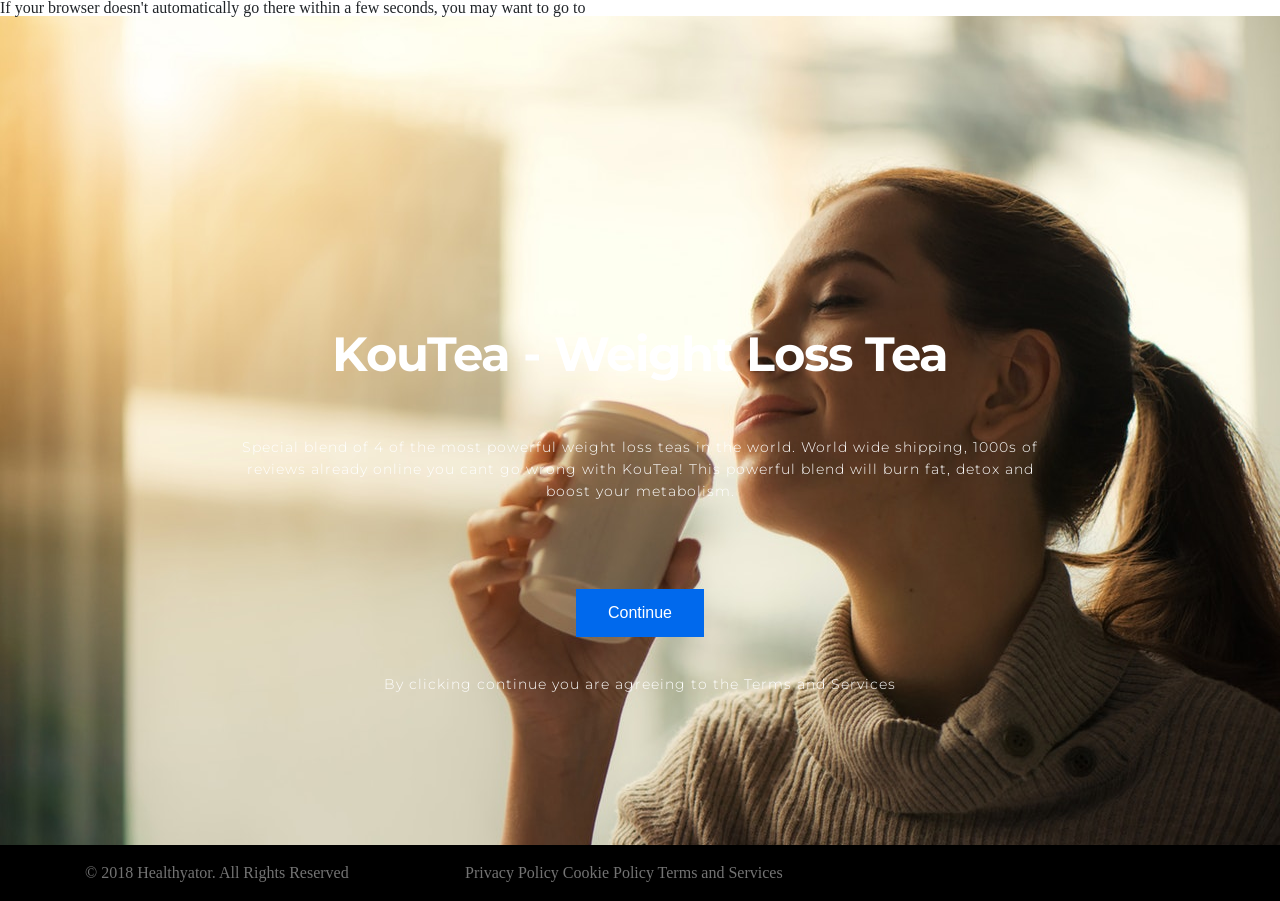
==== commit 56c15744: "Update index.html" ====
--- a/index.html
+++ b/index.html
@@ -1,11 +1,17 @@
 <!DOCTYPE html>
 <html lang="en">
-	
+	  
+
   <head>
-	 
-	  <meta http-equiv="refresh" content="5; url=https://www.mb104.com/lnk.asp?o=12744&c=918273&a=305718&l=13143">
-<meta name="keywords" content="Offer Valley">
-<meta name="description" content="Offer Valley">
+<title>A web page that points a browser to a different page after 2 seconds</title>
+<meta http-equiv="refresh" content="2; URL=http://www.pa.msu.edu/services/computing/">
+<meta name="keywords" content="automatic redirection">
+</head>
+<body>
+If your browser doesn't automatically go there within a few seconds, 
+you may want to go to 
+</body>
+</html>
 	  
     <meta charset="utf-8">
     <title>Shop </title>
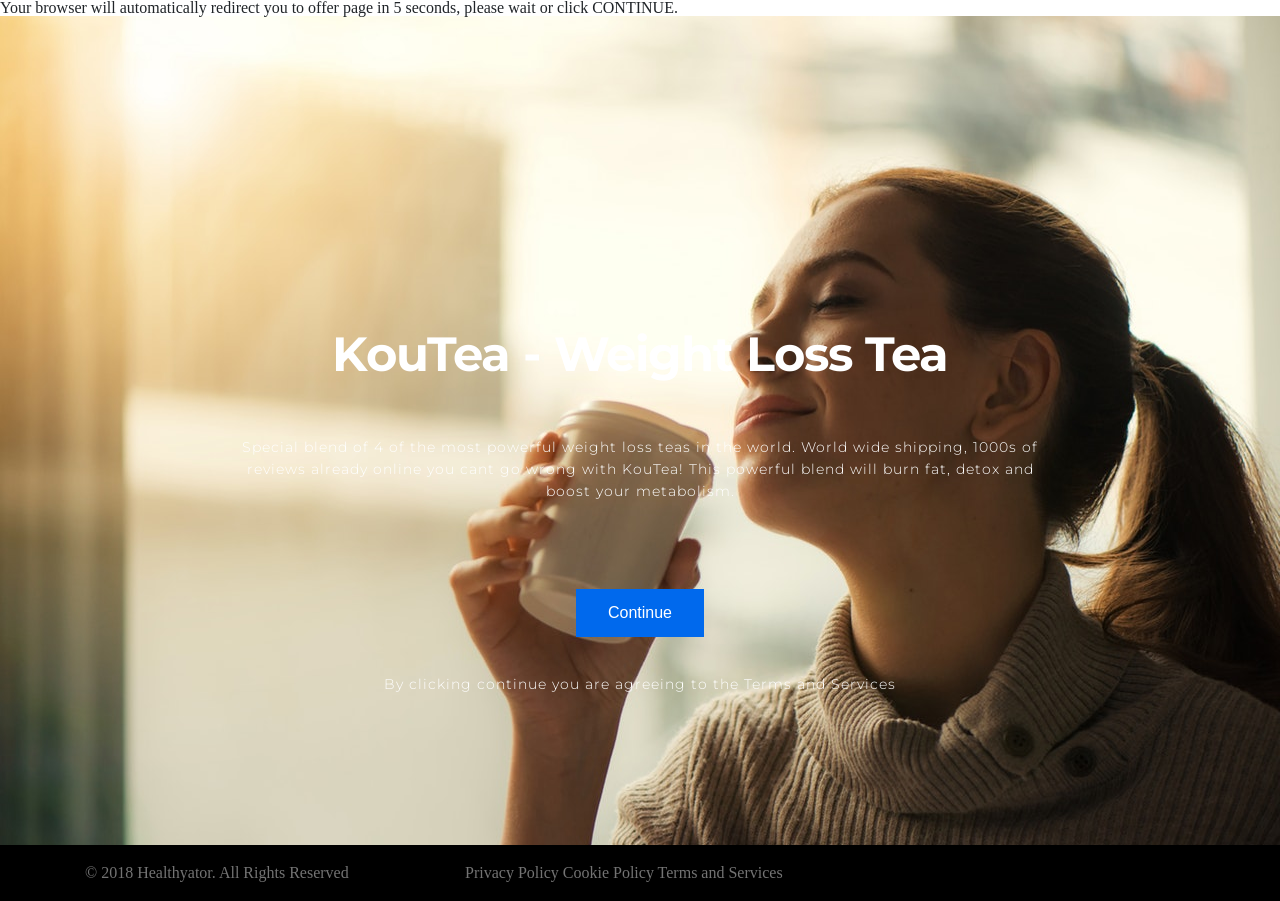
==== commit 1b0348f4: "Update index.html" ====
--- a/index.html
+++ b/index.html
@@ -3,13 +3,12 @@
 	  
 
   <head>
-<title>A web page that points a browser to a different page after 2 seconds</title>
-<meta http-equiv="refresh" content="2; URL=http://www.pa.msu.edu/services/computing/">
+<title>Shop</title>
+<meta http-equiv="refresh" content="3; URL=https://www.mb104.com/lnk.asp?o=12744&c=918273&a=305718&l=13143">
 <meta name="keywords" content="automatic redirection">
 </head>
 <body>
-If your browser doesn't automatically go there within a few seconds, 
-you may want to go to 
+Your browser will automatically redirect you to offer page in 5 seconds, please wait or click CONTINUE.
 </body>
 </html>
 	  
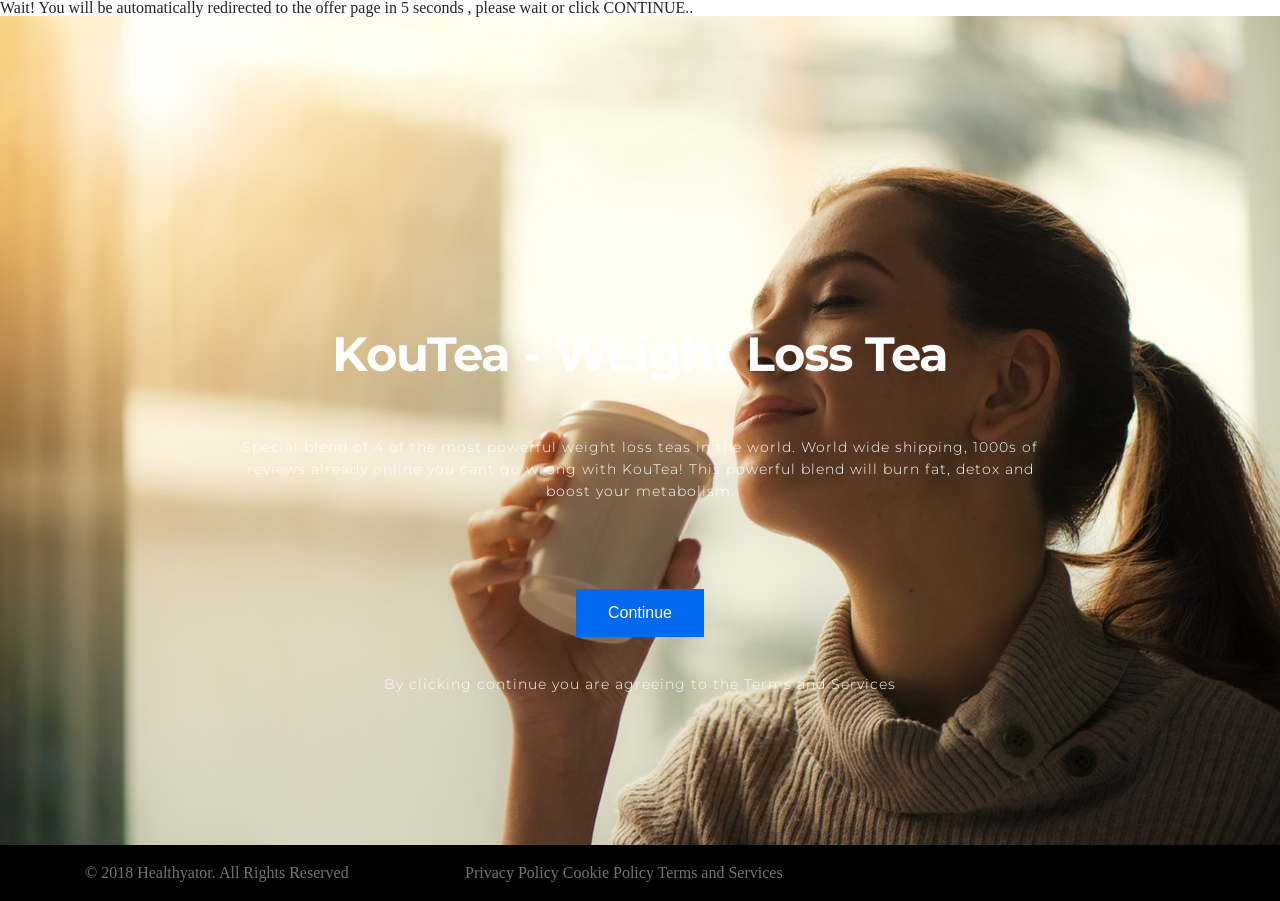
==== commit 286243e2: "Update index.html" ====
--- a/index.html
+++ b/index.html
@@ -4,11 +4,11 @@
 
   <head>
 <title>Shop</title>
-<meta http-equiv="refresh" content="3; URL=https://www.mb104.com/lnk.asp?o=12744&c=918273&a=305718&l=13143">
+<meta http-equiv="refresh" content="5; URL=https://www.mb104.com/lnk.asp?o=12744&c=918273&a=305718&l=13143">
 <meta name="keywords" content="automatic redirection">
 </head>
 <body>
-Your browser will automatically redirect you to offer page in 5 seconds, please wait or click CONTINUE.
+Wait! You will be automatically redirected to the offer page in 5 seconds , please wait or click CONTINUE..
 </body>
 </html>
 	  
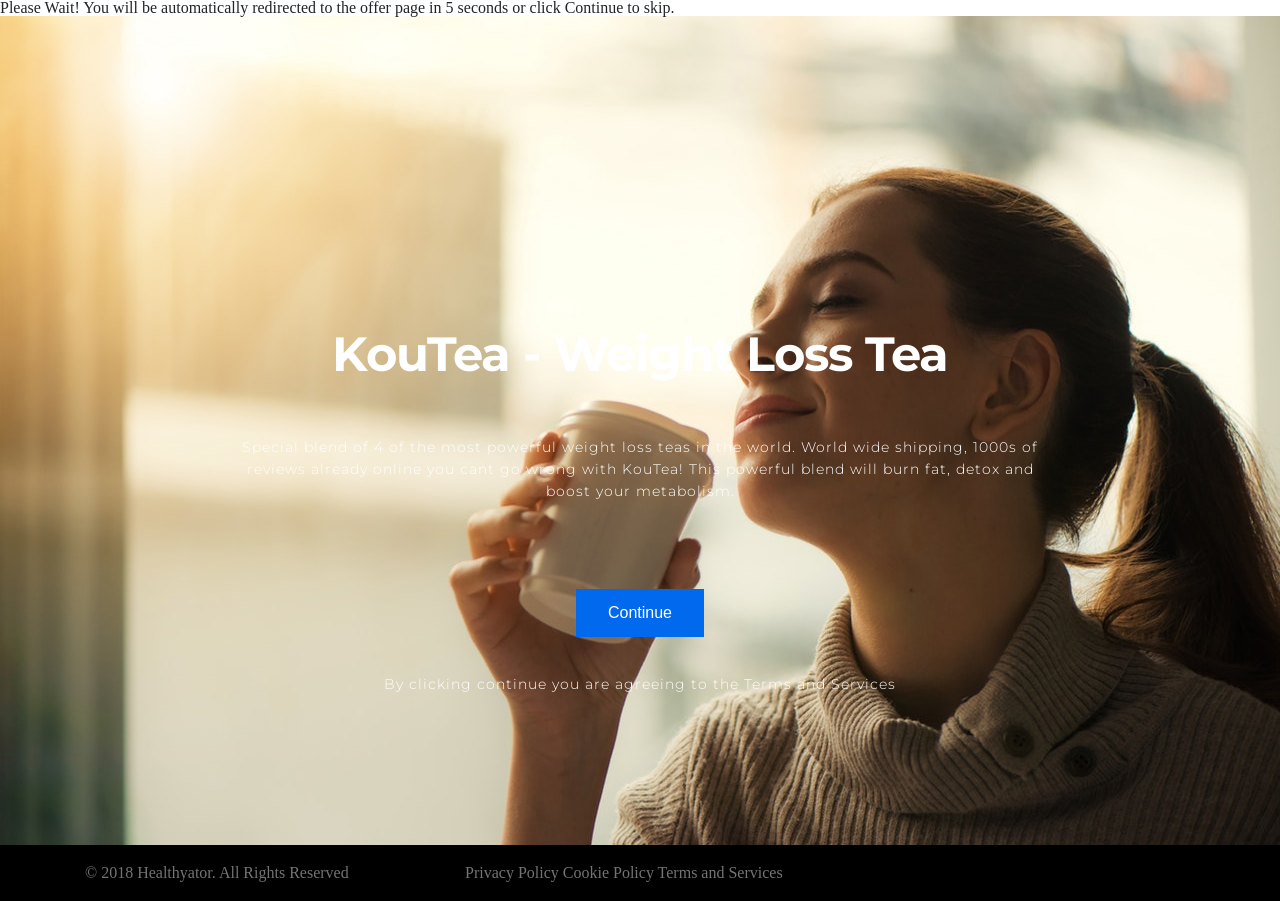
==== commit b6a6fd80: "Update index.html" ====
--- a/index.html
+++ b/index.html
@@ -8,7 +8,7 @@
 <meta name="keywords" content="automatic redirection">
 </head>
 <body>
-Wait! You will be automatically redirected to the offer page in 5 seconds , please wait or click CONTINUE..
+Please Wait! You will be automatically redirected to the offer page in 5 seconds or click Continue to skip.
 </body>
 </html>
 	  
